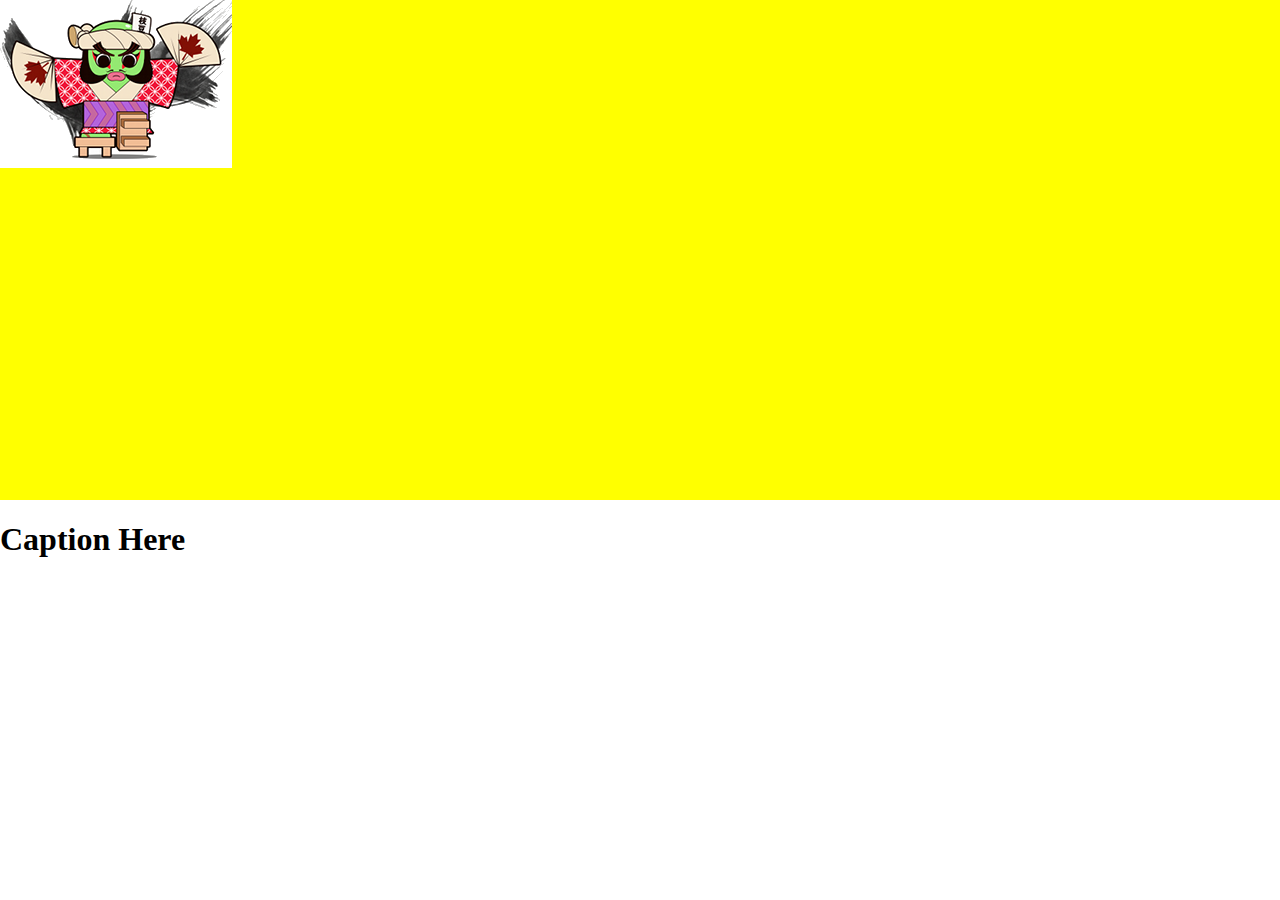
==== public/wedding.html @ e8f0f54c "method for centering" ====
<!DOCTYPE html PUBLIC "-//W3C//DTD XHTML 1.0 Strict//EN" "http://www.w3.org/TR/xhtml1/DTD/xhtml1-strict.dtd">
<html xmlns="http://www.w3.org/1999/xhtml">
<head>
<title>Wedding</title>
<script type="text/javascript" src="js/prototype.js"></script>
<script type="text/javascript" src="js/scriptaculous.js?load=effects"></script>
<script type="text/javascript" src="js/protofade.1.2.js?v=1"></script>
<script type="text/javascript">
function StartUp() {
	var slideshow = new Protofade('protofade', { delay: 2.0 });

	slideshow.addPic({src: "img/logo.png"})
	slideshow.addPic({src: "img/close.gif"})
	slideshow.startSlideshow()
	
	var maxKey = 0	
	new PeriodicalExecuter(function(){
			new Ajax.Request("/blog/newer/wedding/" + maxKey, {
				method:'get',
				onSuccess: function(transport){
					var posts = eval(transport.responseText)
					for(var i = 0 ; i < posts.length ; i++) {
						if(posts[i].key > maxKey) {
							maxKey = posts[i].key
						}

						slideshow.addPic({
							src: "/blog/image/original/" + posts[i].key,
							title: posts[i].title
						})
					}
				}
			})
		}, 5)
}

document.observe('dom:loaded', StartUp);

</script>
<link href="css/styles.css?v=1" rel="stylesheet" type="text/css" />
</head>
<body style="background-color:white">
<div id="container">
        <ul id="protofade"/>
</div>
<h1>Caption Here</h1>
</body>
</html>
---- public/css/styles.css ----
/* protofade */
body { margin: 0; padding: 0 }
#protofade { position:relative; margin:0 auto; padding:0px; width:100%; height:500px; overflow:hidden; background-color:yellow }
#protofade li { position:absolute; top:0; left:0; margin:0; padding:0; background:none;}
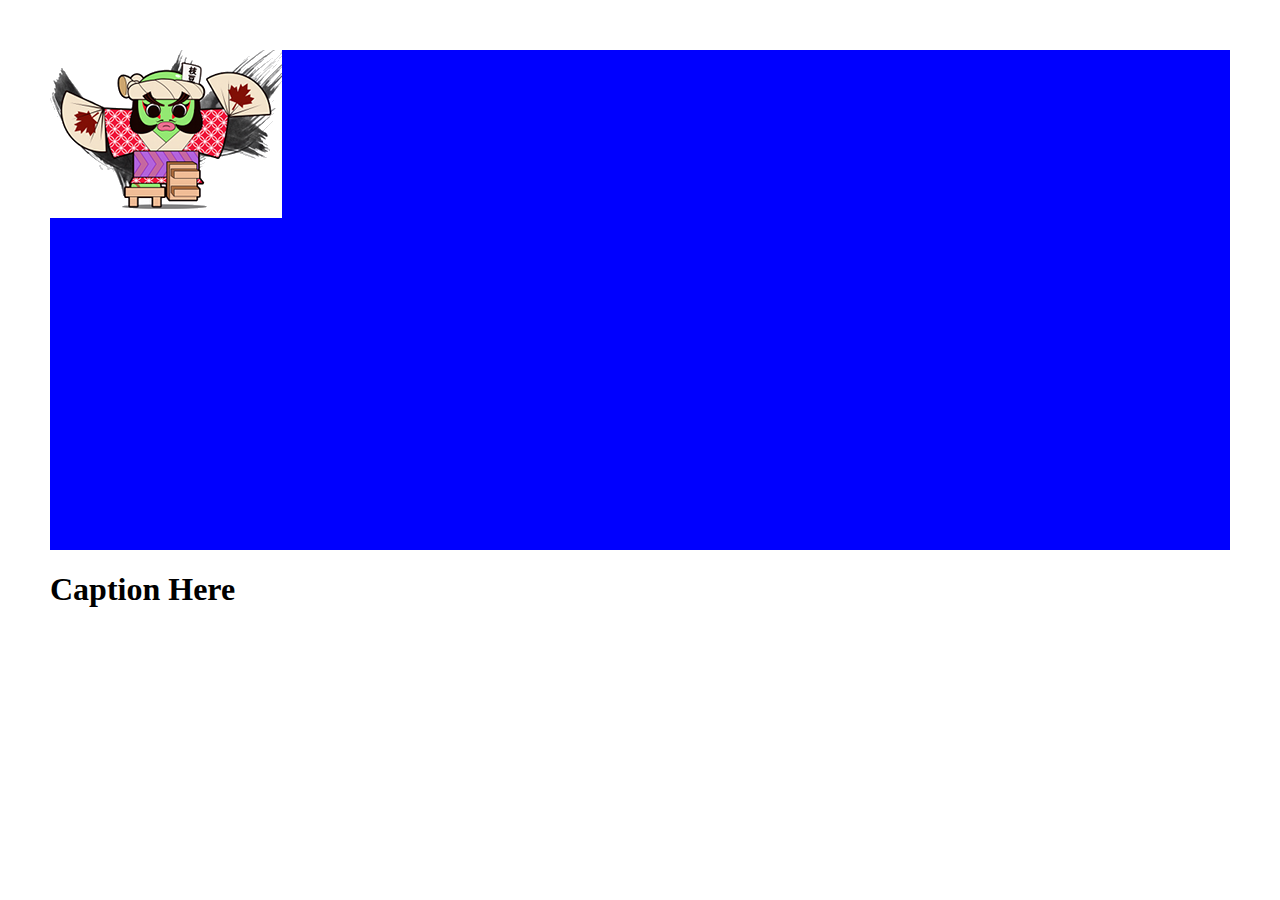
==== commit cab21269: "add padding" ====
--- a/public/wedding.html
+++ b/public/wedding.html
@@ -11,6 +11,7 @@
 
 	slideshow.addPic({src: "img/logo.png"})
 	slideshow.addPic({src: "img/close.gif"})
+	slideshow.addPic({src: "img/bullet.gif"})
 	slideshow.startSlideshow()
 	
 	var maxKey = 0	
@@ -43,6 +44,6 @@
 <div id="container">
         <ul id="protofade"/>
 </div>
-<h1>Caption Here</h1>
+<h1 id="capition">Caption Here</h1>
 </body>
 </html>
--- a/public/css/styles.css
+++ b/public/css/styles.css
@@ -1,4 +1,4 @@
 /* protofade */
-body { margin: 0; padding: 0 }
-#protofade { position:relative; margin:0 auto; padding:0px; width:100%; height:500px; overflow:hidden; background-color:yellow }
+body { margin: 50px; padding: 0 }
+#protofade { position:relative; margin:0 auto; padding:0; width:100%; height:500px; overflow:hidden; background-color:blue }
 #protofade li { position:absolute; top:0; left:0; margin:0; padding:0; background:none;}
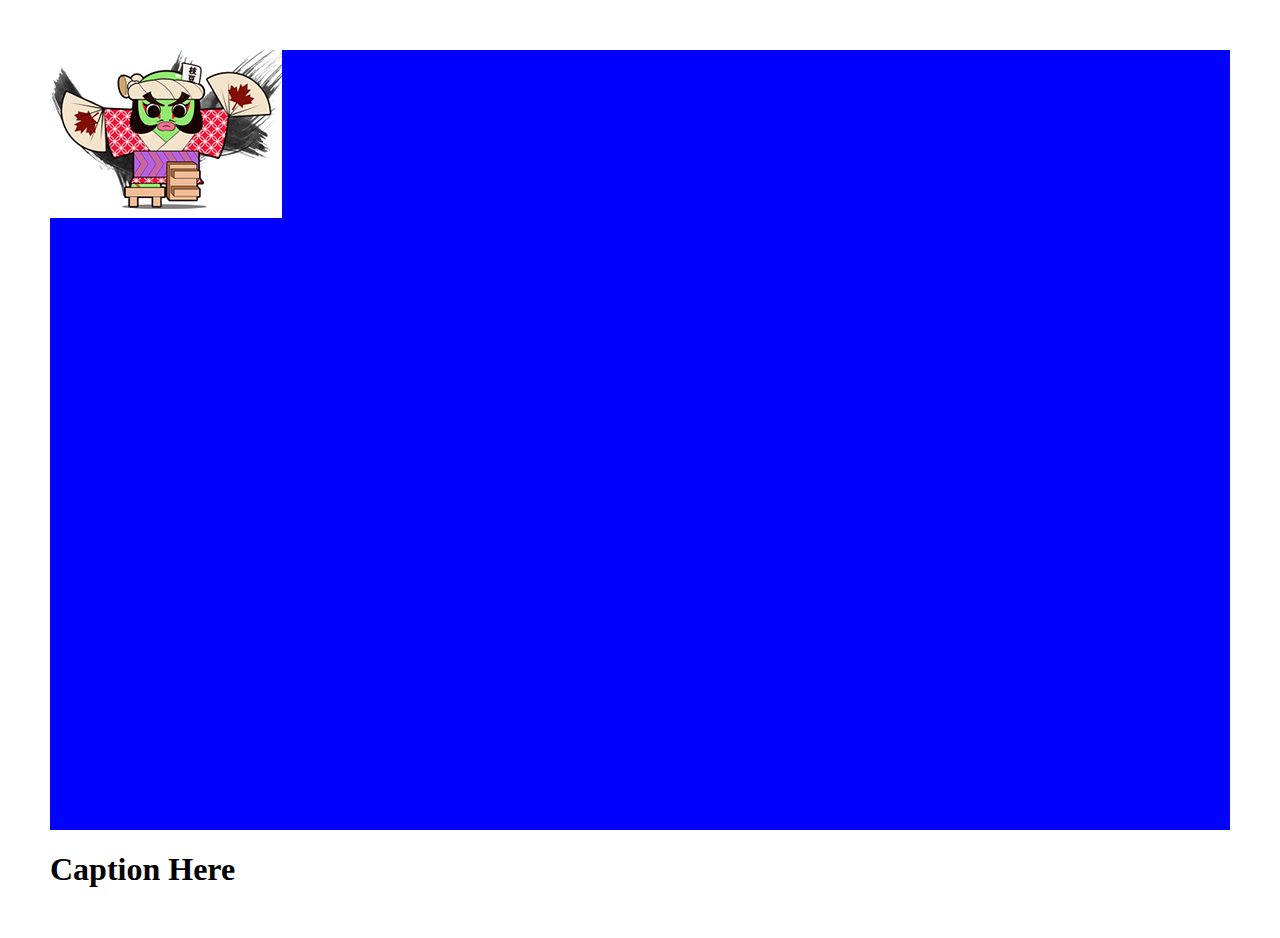
==== commit 9d0ec223: "height is better" ====
--- a/public/wedding.html
+++ b/public/wedding.html
@@ -9,6 +9,7 @@
 function StartUp() {
 	var slideshow = new Protofade('protofade', { delay: 2.0 });
 
+	$("protofade").setStyle("height: " + (document.viewport.getHeight() - 120) + "px")
 	slideshow.addPic({src: "img/logo.png"})
 	slideshow.addPic({src: "img/close.gif"})
 	slideshow.addPic({src: "img/bullet.gif"})
--- a/public/css/styles.css
+++ b/public/css/styles.css
@@ -1,4 +1,5 @@
 /* protofade */
 body { margin: 50px; padding: 0 }
-#protofade { position:relative; margin:0 auto; padding:0; width:100%; height:500px; overflow:hidden; background-color:blue }
+#protofade { position:relative; margin:0 auto; padding:0; width:100%; height: 550px; overflow:hidden; background-color:blue }
 #protofade li { position:absolute; top:0; left:0; margin:0; padding:0; background:none;}
+#caption { margin-top:20px }
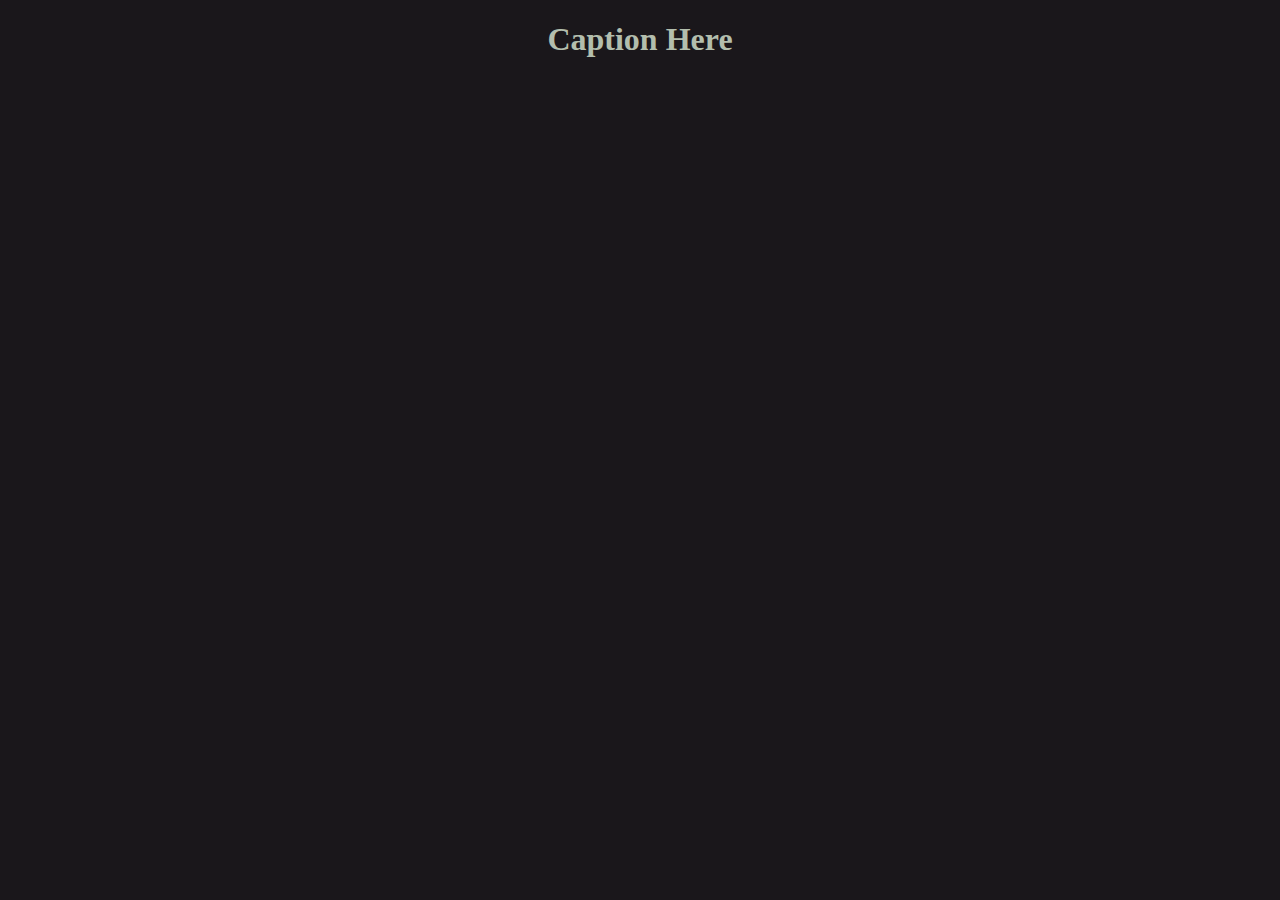
==== commit 57b98ca6: "clean up" ====
--- a/public/wedding.html
+++ b/public/wedding.html
@@ -7,12 +7,8 @@
 <script type="text/javascript" src="js/protofade.1.2.js?v=1"></script>
 <script type="text/javascript">
 function StartUp() {
-	var slideshow = new Protofade('protofade', { delay: 2.0 });
+	var slideshow = new Protofade('protofade', { delay: 8.0 });
 
-	$("protofade").setStyle("height: " + (document.viewport.getHeight() - 120) + "px")
-	slideshow.addPic({src: "img/logo.png"})
-	slideshow.addPic({src: "img/close.gif"})
-	slideshow.addPic({src: "img/bullet.gif"})
 	slideshow.startSlideshow()
 	
 	var maxKey = 0	
@@ -28,7 +24,7 @@
 
 						slideshow.addPic({
 							src: "/blog/image/original/" + posts[i].key,
-							title: posts[i].title
+							caption: posts[i].title
 						})
 					}
 				}
@@ -41,10 +37,10 @@
 </script>
 <link href="css/styles.css?v=1" rel="stylesheet" type="text/css" />
 </head>
-<body style="background-color:white">
+<body>
+<h1 id="caption">Caption Here</h1>
 <div id="container">
         <ul id="protofade"/>
 </div>
-<h1 id="capition">Caption Here</h1>
 </body>
 </html>
--- a/public/css/styles.css
+++ b/public/css/styles.css
@@ -1,5 +1,6 @@
 /* protofade */
-body { margin: 50px; padding: 0 }
-#protofade { position:relative; margin:0 auto; padding:0; width:100%; height: 550px; overflow:hidden; background-color:blue }
+body { background:#1a171b; color:#B3BEAD; text-align:center }
+img { border: 1px solid #CCCCCC }
+#protofade { position:relative; margin:0 auto; padding:0; width:100%; height: 550px; overflow:hidden }
 #protofade li { position:absolute; top:0; left:0; margin:0; padding:0; background:none;}
-#caption { margin-top:20px }
+#caption { margin-bottom:20px }
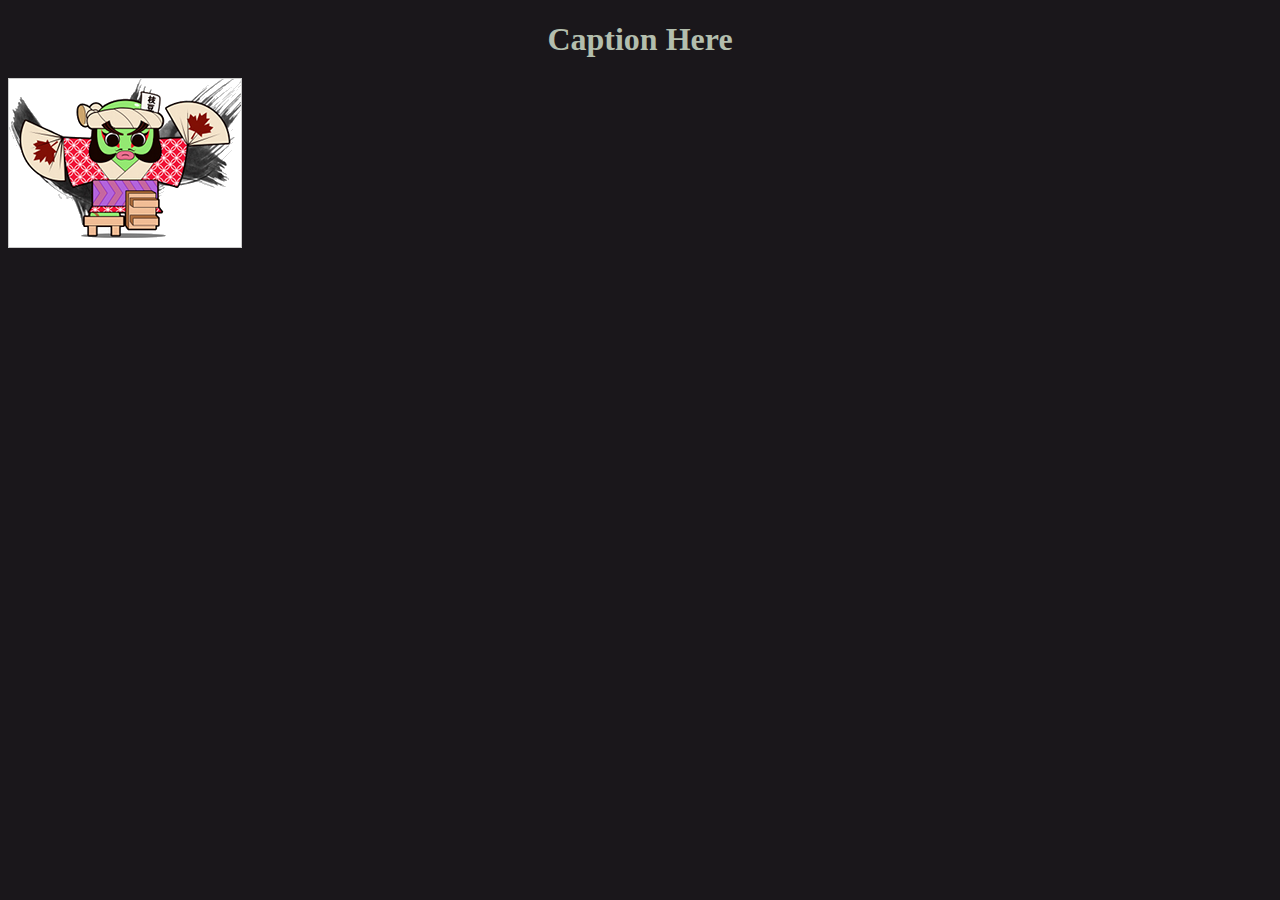
==== commit 8d1e6524: "rescale and move" ====
--- a/public/wedding.html
+++ b/public/wedding.html
@@ -8,7 +8,8 @@
 <script type="text/javascript">
 function StartUp() {
 	var slideshow = new Protofade('protofade', { delay: 8.0 });
-
+	slideshow.addPic({ src:"img/logo.png", caption: "hello yo"})
+	slideshow.addPic({ src:"img/big.jpg", caption: "biggg"})
 	slideshow.startSlideshow()
 	
 	var maxKey = 0	
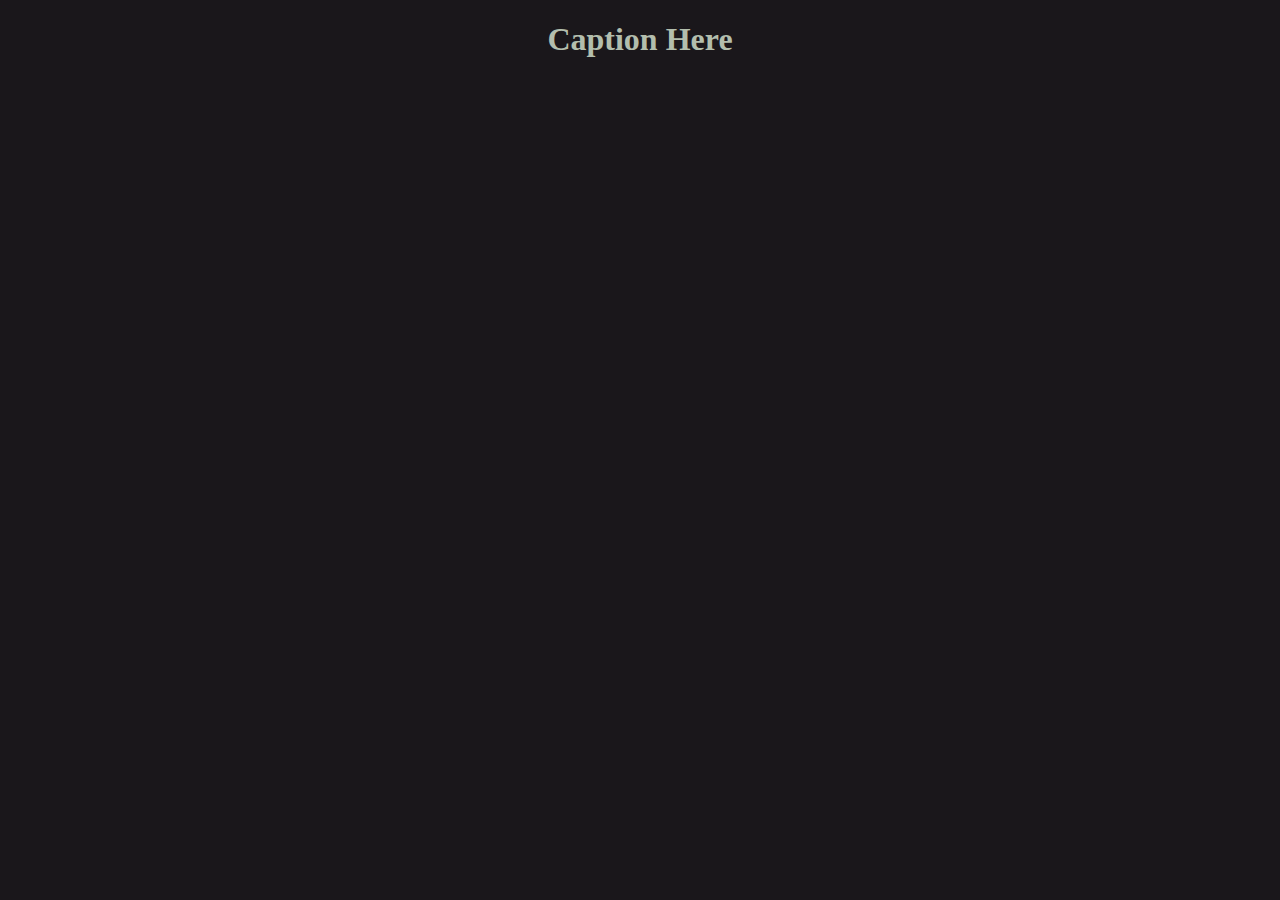
==== commit 9f924c2d: "what we got" ====
--- a/public/wedding.html
+++ b/public/wedding.html
@@ -8,8 +8,8 @@
 <script type="text/javascript">
 function StartUp() {
 	var slideshow = new Protofade('protofade', { delay: 8.0 });
-	slideshow.addPic({ src:"img/logo.png", caption: "hello yo"})
-	slideshow.addPic({ src:"img/big.jpg", caption: "biggg"})
+	//slideshow.addPic({ src:"img/logo.png", caption: "hello yo"})
+	//slideshow.addPic({ src:"img/big.jpg", caption: "biggg"})
 	slideshow.startSlideshow()
 	
 	var maxKey = 0	
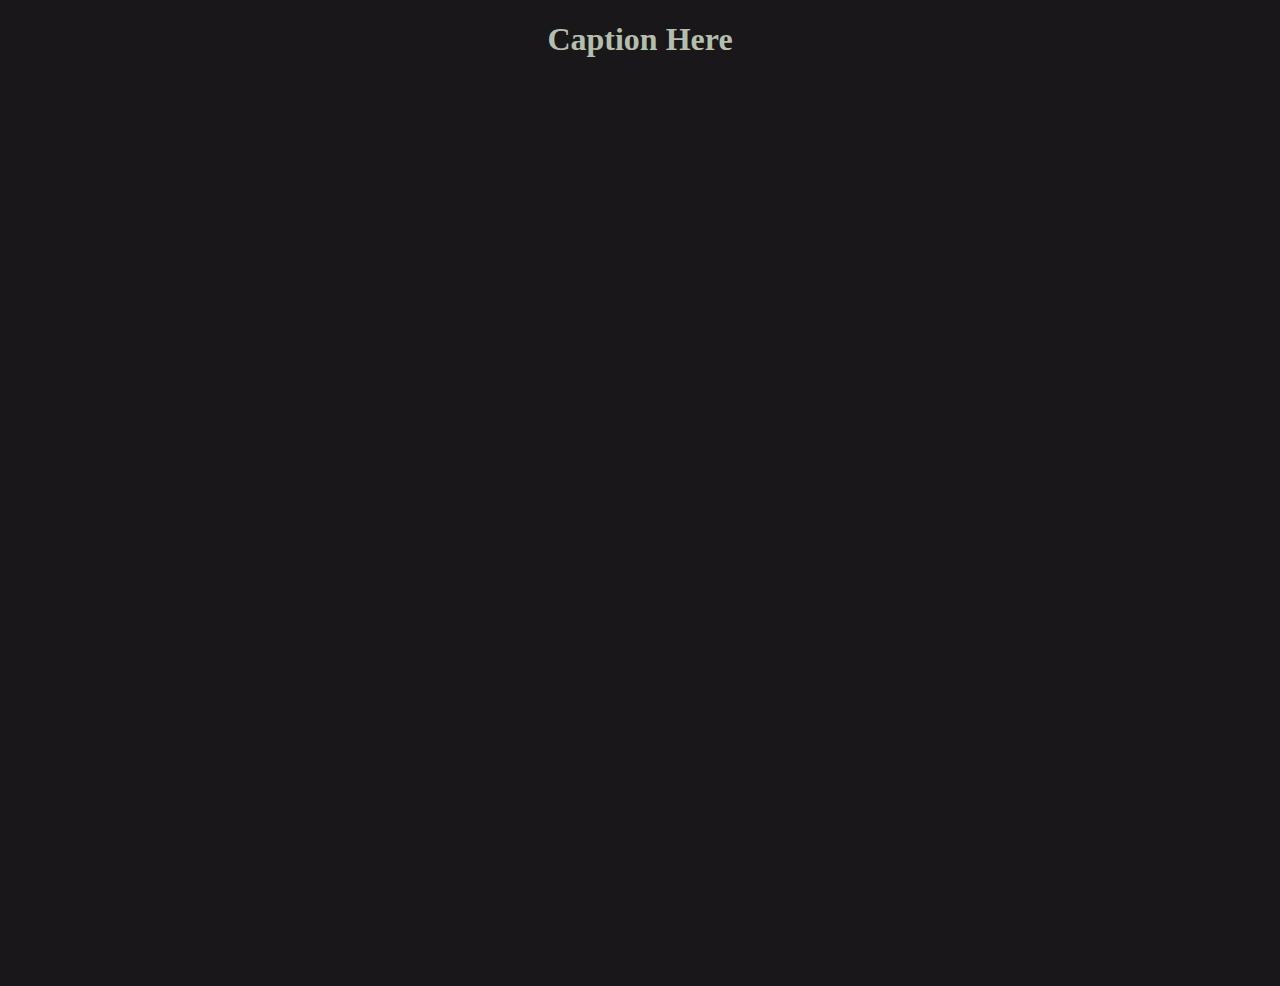
==== commit 65cd0c20: "auto gen style" ====
--- a/public/wedding.html
+++ b/public/wedding.html
@@ -7,9 +7,8 @@
 <script type="text/javascript" src="js/protofade.1.2.js?v=1"></script>
 <script type="text/javascript">
 function StartUp() {
+	$("protofade").setAttribute("style",  "position:relative; margin:0 auto; padding:0; width:100%; height: " + document.viewport.getHeight() + "px; overflow:hidden")
 	var slideshow = new Protofade('protofade', { delay: 8.0 });
-	//slideshow.addPic({ src:"img/logo.png", caption: "hello yo"})
-	//slideshow.addPic({ src:"img/big.jpg", caption: "biggg"})
 	slideshow.startSlideshow()
 	
 	var maxKey = 0	
--- a/public/css/styles.css
+++ b/public/css/styles.css
@@ -1,6 +1,6 @@
 /* protofade */
 body { background:#1a171b; color:#B3BEAD; text-align:center }
 img { border: 1px solid #CCCCCC }
-#protofade { position:relative; margin:0 auto; padding:0; width:100%; height: 550px; overflow:hidden }
+#protofade { position:relative; margin:0 auto; padding:0; width:100%; height: 650px; overflow:hidden }
 #protofade li { position:absolute; top:0; left:0; margin:0; padding:0; background:none;}
 #caption { margin-bottom:20px }
